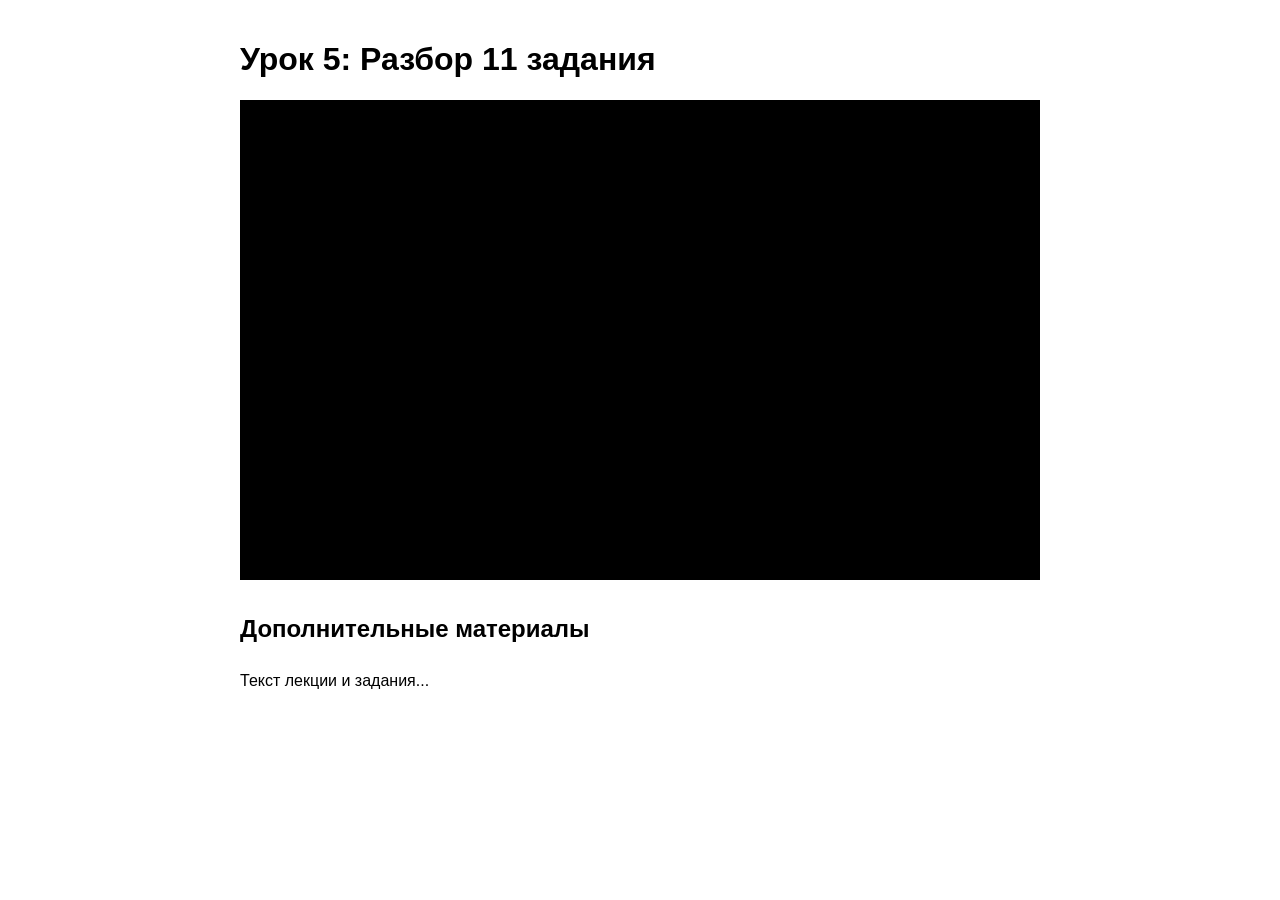
==== index.html @ 27a4d1a1 "Create index.html" ====
<!DOCTYPE html>
<html lang="ru">
<head>
    <meta charset="UTF-8">
    <title>Урок 5: Разбор 11 задания</title>
    <style>
        body {
            font-family: Arial, sans-serif;
            max-width: 800px;
            margin: 0 auto;
            padding: 20px;
        }
        
        .video-container {
            position: relative;
            padding-bottom: 56.25%;
            padding-top: 30px;
            height: 0;
            overflow: hidden;
            margin-bottom: 30px;
            background: #f0f0f0;
        }
        
        .video-container iframe {
            position: absolute;
            top: 0;
            left: 0;
            width: 100%;
            height: 100%;
        }
        
        .lesson-text {
            line-height: 1.6;
        }
    </style>
</head>
<body>
    <h1>Урок 5: Разбор 11 задания</h1>
    
    <div class="video-container">
        <iframe src="https://vk.com/video_ext.php?oid=-236134792&id=456239017&hash=ca84f509679ecfb0&autoplay=1" width="853" height="480" style="background-color: #000" allow="autoplay; encrypted-media; fullscreen; picture-in-picture; screen-wake-lock;" frameborder="0" allowfullscreen></iframe>
    </div>
    
    <div class="lesson-text">
        <h2>Дополнительные материалы</h2>
        <p>Текст лекции и задания...</p>
    </div>
</body>
</html>
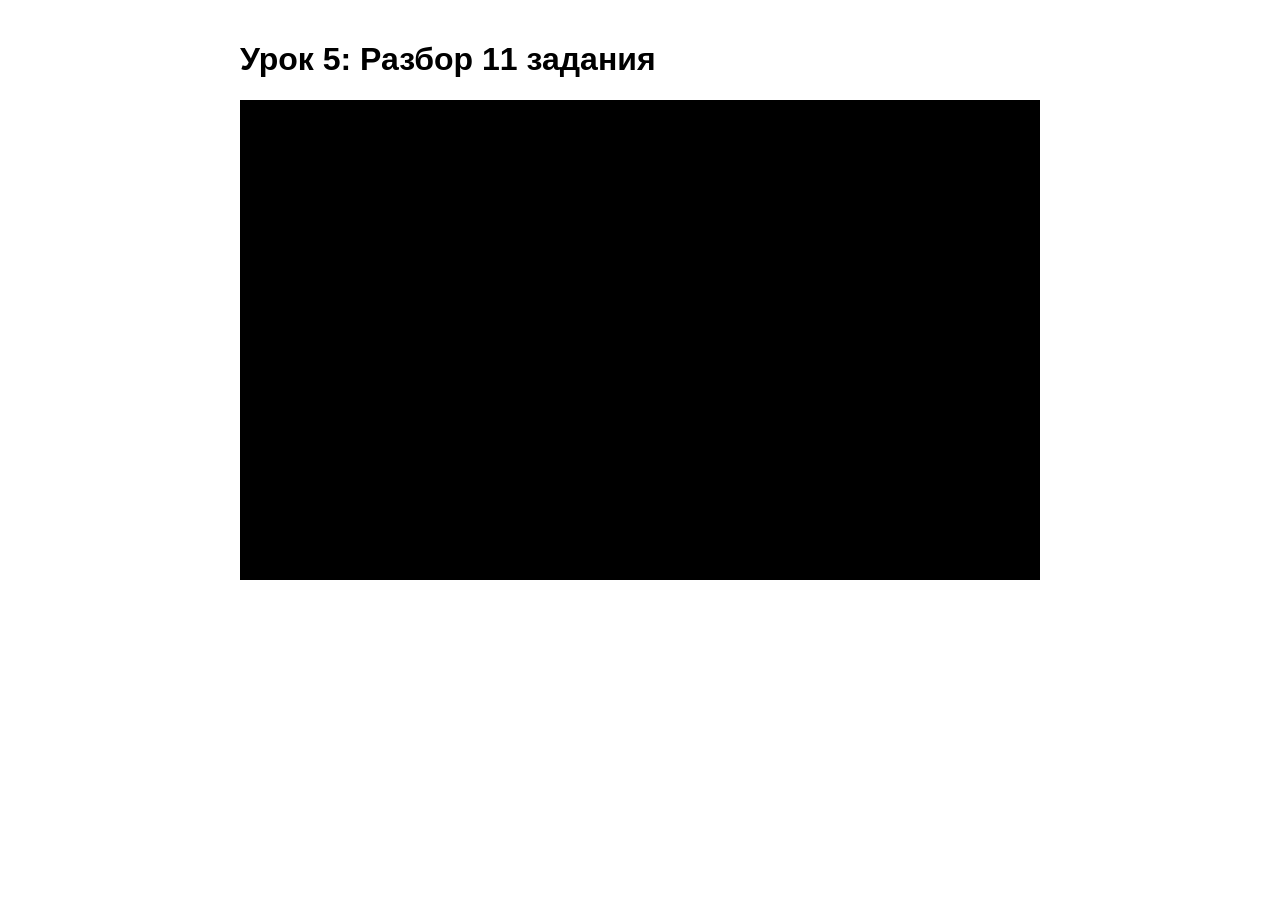
==== commit 95eb03de: "Update index.html" ====
--- a/index.html
+++ b/index.html
@@ -40,10 +40,5 @@
     <div class="video-container">
         <iframe src="https://vk.com/video_ext.php?oid=-236134792&id=456239017&hash=ca84f509679ecfb0&autoplay=1" width="853" height="480" style="background-color: #000" allow="autoplay; encrypted-media; fullscreen; picture-in-picture; screen-wake-lock;" frameborder="0" allowfullscreen></iframe>
     </div>
-    
-    <div class="lesson-text">
-        <h2>Дополнительные материалы</h2>
-        <p>Текст лекции и задания...</p>
-    </div>
 </body>
 </html>
